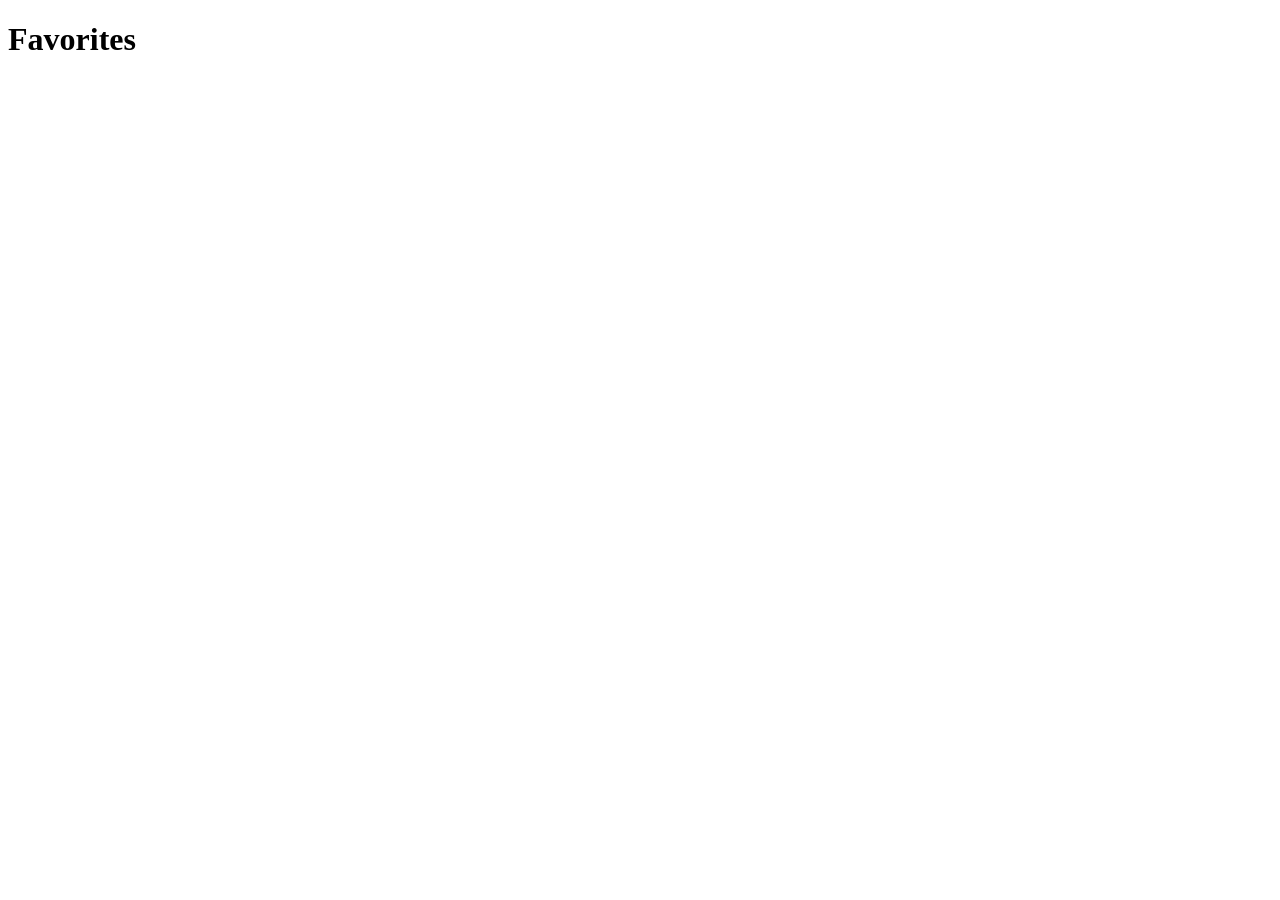
==== src/main/resources/static/favorites.html @ d398bab8 "Initial commit: Campus Marketplace (Spring Boot + MySQL) backend and frontend Co-Authored-By: Claude" ====
<!DOCTYPE html>
<html lang="en">
<head>
  <meta charset="UTF-8" />
  <meta name="viewport" content="width=device-width, initial-scale=1.0" />
  <title>Favorites — Campus Marketplace</title>
  <link rel="stylesheet" href="/css/style.css" />
</head>
<body>
  <div id="navbar"></div>

  <div class="container page-content">
    <div class="section-heading">
      <h1>Favorites</h1>
    </div>
    <div id="alert" class="alert" hidden></div>
    <div id="list"></div>
    <div id="emptyState" class="empty-state" hidden>
      <p>You haven't saved anything yet.</p>
      <a href="/index.html" class="btn">Browse listings</a>
    </div>
  </div>

  <script src="/js/api.js"></script>
  <script src="/js/nav.js"></script>
  <script src="/js/favorites.js"></script>
</body>
</html>
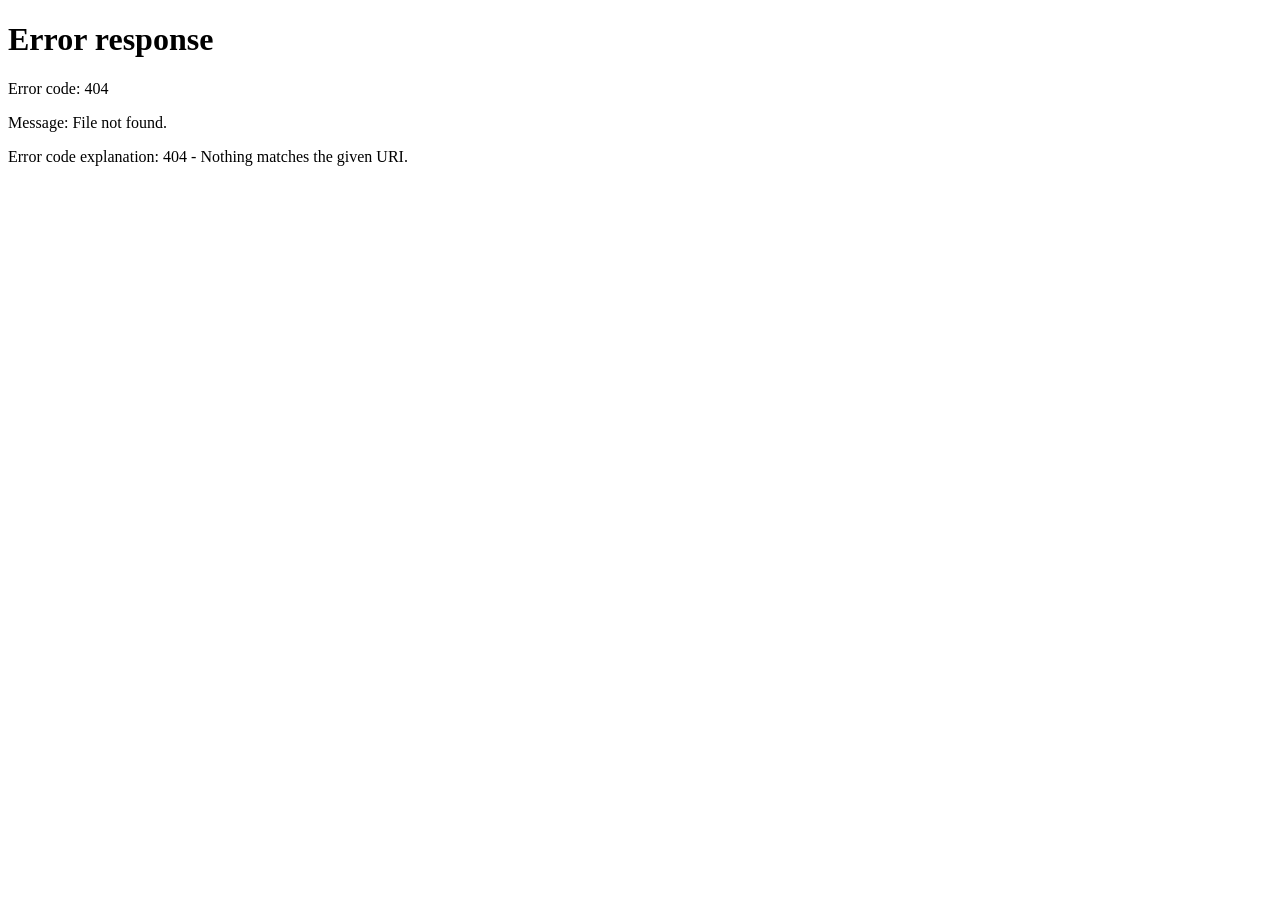
==== commit 4e9a8aef: "Prepare free marketplace deployment" ====
--- a/src/main/resources/static/favorites.html
+++ b/src/main/resources/static/favorites.html
@@ -4,7 +4,7 @@
   <meta charset="UTF-8" />
   <meta name="viewport" content="width=device-width, initial-scale=1.0" />
   <title>Favorites — Campus Marketplace</title>
-  <link rel="stylesheet" href="/css/style.css" />
+  <link rel="stylesheet" href="css/style.css" />
 </head>
 <body>
   <div id="navbar"></div>
@@ -21,8 +21,8 @@
     </div>
   </div>
 
-  <script src="/js/api.js"></script>
-  <script src="/js/nav.js"></script>
-  <script src="/js/favorites.js"></script>
+  <script src="js/api.js"></script>
+  <script src="js/nav.js"></script>
+  <script src="js/favorites.js"></script>
 </body>
 </html>
--- a/src/main/resources/static/css/style.css
+++ b/src/main/resources/static/css/style.css
@@ -0,0 +1,16 @@
+@import url('https://fonts.googleapis.com/css2?family=DM+Sans:wght@400;500;600;700&family=Manrope:wght@500;600;700;800&display=swap');
+
+:root{--color-bg:#f7f7f2;--color-surface:#fff;--color-border:#e8e8df;--color-text:#1d3028;--color-text-muted:#778078;--color-primary:#176b50;--color-primary-hover:#10533e;--color-danger:#c94e45;--color-success:#1f8055;--color-warning:#a16a15;--radius:14px;--shadow:0 12px 36px rgba(24,48,37,.07)}
+*{box-sizing:border-box}html{scroll-behavior:smooth}body{margin:0;background:var(--color-bg);color:var(--color-text);font-family:'DM Sans',-apple-system,BlinkMacSystemFont,'Segoe UI',sans-serif;line-height:1.55}a{color:var(--color-primary);text-decoration:none}a:hover{text-decoration:none}img{max-width:100%}button,input,select,textarea{font:inherit}.container{max-width:1160px;margin:0 auto;padding:0 28px}.page-content{padding:40px 0 72px}
+.navbar{background:rgba(255,255,252,.95);border-bottom:1px solid var(--color-border);position:sticky;top:0;z-index:10;backdrop-filter:blur(16px)}.navbar-inner{max-width:1220px;margin:auto;padding:0 28px;display:flex;align-items:center;gap:34px;min-height:76px}.brand{font:800 1.28rem 'Manrope',sans-serif;color:var(--color-text);white-space:nowrap;letter-spacing:-.055em}.brand span{color:var(--color-primary)}.brand:before{content:'✳';display:inline-grid;place-items:center;width:30px;height:30px;border-radius:10px;background:#e4f0e8;color:var(--color-primary);font-size:17px;margin-right:9px;vertical-align:-2px}.nav-links{display:flex;align-items:center;gap:25px;flex:1;flex-wrap:wrap}.nav-links a{color:#68746b;font-size:.9rem;font-weight:600}.nav-links a.active,.nav-links a:hover{color:var(--color-primary)}.nav-right{display:flex;align-items:center;gap:10px;margin-left:auto}.nav-user{font-size:.86rem;color:var(--color-text-muted);max-width:120px;overflow:hidden;text-overflow:ellipsis;white-space:nowrap}
+.btn{display:inline-flex;align-items:center;justify-content:center;gap:7px;padding:11px 18px;border-radius:10px;border:1px solid transparent;font-size:.9rem;font-weight:700;cursor:pointer;background:var(--color-primary);color:#fff;text-decoration:none;transition:transform .18s,background .18s,box-shadow .18s}.btn:hover{background:var(--color-primary-hover);color:#fff;transform:translateY(-1px);box-shadow:0 8px 18px #176b5028}.btn:disabled{opacity:.6;cursor:not-allowed;transform:none;box-shadow:none}.btn-secondary{background:#fff;color:var(--color-text);border-color:var(--color-border)}.btn-secondary:hover{background:#f4f7f2;color:var(--color-primary)}.btn-danger{background:var(--color-danger)}.btn-danger:hover{background:#a73b35}.btn-sm{padding:8px 13px;font-size:.82rem}.btn-block{width:100%}
+.field{margin-bottom:17px}.field label{display:block;font-size:.85rem;font-weight:700;margin-bottom:7px;color:var(--color-text)}.field input,.field textarea,.field select{width:100%;padding:12px 14px;border:1px solid var(--color-border);border-radius:10px;font-size:.92rem;font-family:inherit;background:#fff;color:var(--color-text)}.field input:focus,.field textarea:focus,.field select:focus,.search-bar input:focus,.search-bar select:focus{outline:none;border-color:#6bad8b;box-shadow:0 0 0 3px #176b5014}.field-row{display:grid;grid-template-columns:1fr 1fr;gap:16px}.form-card{background:#fff;border:1px solid var(--color-border);border-radius:18px;box-shadow:var(--shadow);padding:34px;max-width:520px;margin:0 auto}.form-card h1{font:800 1.7rem 'Manrope',sans-serif;margin:0 0 24px;letter-spacing:-.04em}.form-wide{max-width:700px}.form-footer-link{margin-top:20px;font-size:.9rem;text-align:center;color:var(--color-text-muted)}
+.alert{padding:12px 15px;border-radius:10px;font-size:.9rem;margin-bottom:18px}.alert-error{background:#fff0ed;color:#9c342f;border:1px solid #f2c6bd}.alert-success{background:#eaf6ed;color:#1c7040;border:1px solid #c5e7ce}[hidden]{display:none!important}
+.home-hero{position:relative;overflow:hidden;background:#e9f1e8;border:1px solid #dce9da;border-radius:24px;padding:44px 48px;margin-bottom:30px;display:grid;grid-template-columns:1.25fr .75fr;gap:30px;align-items:center}.home-hero:after{content:'✳';position:absolute;right:5%;top:-70px;font-size:340px;line-height:1;color:#dce9da;pointer-events:none}.hero-copy,.hero-art{position:relative;z-index:1}.hero-eyebrow{display:inline-flex;align-items:center;gap:8px;font-size:.78rem;text-transform:uppercase;letter-spacing:.12em;font-weight:800;color:var(--color-primary);margin-bottom:13px}.hero-eyebrow:before{content:'';width:22px;height:2px;background:currentColor}.home-hero h1{font:800 clamp(2.2rem,4vw,3.6rem)/1.08 'Manrope',sans-serif;letter-spacing:-.065em;max-width:640px;margin:0 0 14px}.home-hero h1 em{font-style:normal;color:var(--color-primary)}.home-hero p{max-width:540px;color:#64736a;margin:0;font-size:1.05rem}.hero-art{min-height:190px;display:flex;align-items:center;justify-content:center}.hero-note{background:#fff;border:1px solid #e4e9df;border-radius:18px;padding:20px 24px;box-shadow:0 18px 40px #274b3618;transform:rotate(-3deg);max-width:265px}.hero-note strong{display:block;font:800 1.08rem 'Manrope',sans-serif;margin:9px 0 4px}.hero-note small{color:var(--color-text-muted)}.hero-note .note-icon{display:grid;place-items:center;width:44px;height:44px;border-radius:13px;background:#f6e8cc;font-size:24px}.hero-stats{display:flex;gap:25px;margin-top:24px;color:#52675a;font-size:.84rem;font-weight:600}.hero-stats strong{color:var(--color-text);font-weight:800}.hero-stats span:before{content:'✓';margin-right:7px;color:var(--color-primary)}
+.section-heading{display:flex;align-items:end;justify-content:space-between;margin:36px 0 17px}.section-heading h1,.section-heading h2{font:800 1.55rem 'Manrope',sans-serif;letter-spacing:-.04em;margin:0}.section-heading p{margin:5px 0 0;color:var(--color-text-muted);font-size:.9rem}.search-bar{display:grid;grid-template-columns:minmax(220px,2fr) 1.2fr 1fr .72fr .72fr auto;gap:9px;background:#fff;border:1px solid var(--color-border);border-radius:16px;padding:11px;margin:0 0 23px;box-shadow:0 4px 18px #153e2b08}.search-bar input,.search-bar select{min-width:0;padding:11px 12px;border:1px solid transparent;border-radius:9px;background:#f6f7f3;font-size:.88rem;font-family:inherit;color:var(--color-text)}.search-bar input[type=text]{flex:1}.search-bar input[type=number]{width:100%}.search-bar .btn{white-space:nowrap}.results-line{display:flex;justify-content:space-between;align-items:center;color:var(--color-text-muted);font-size:.88rem;margin:0 0 14px}.listing-grid{display:grid;grid-template-columns:repeat(auto-fill,minmax(235px,1fr));gap:18px}.listing-card{background:#fff;border:1px solid var(--color-border);border-radius:15px;overflow:hidden;box-shadow:0 3px 12px #193b2a08;display:flex;flex-direction:column;color:inherit;transition:transform .2s,box-shadow .2s,border-color .2s}.listing-card:hover{transform:translateY(-4px);box-shadow:0 14px 28px #193b2a12;border-color:#cbdccf}.listing-thumb{aspect-ratio:1.28;background:#edf0e9 url('data:image/svg+xml;utf8,<svg xmlns="http://www.w3.org/2000/svg" viewBox="0 0 24 24" fill="none" stroke="%2396a59a" stroke-width="1.3"><rect x="3" y="3" width="18" height="18" rx="2"/><circle cx="8.5" cy="8.5" r="1.5"/><path d="M21 15l-5-5L5 21"/></svg>') center/34% no-repeat;display:block}.listing-thumb img{width:100%;height:100%;object-fit:cover}.listing-card-body{padding:14px 16px 16px;flex:1;display:flex;flex-direction:column;gap:4px}.listing-title{font:700 .98rem 'Manrope',sans-serif;color:var(--color-text);overflow:hidden;text-overflow:ellipsis;white-space:nowrap}.listing-price{font:800 1.1rem 'Manrope',sans-serif;color:var(--color-primary);margin:3px 0}.listing-meta{font-size:.8rem;color:var(--color-text-muted)}.badge{display:inline-block;padding:4px 9px;border-radius:999px;font-size:.7rem;font-weight:800;text-transform:uppercase;letter-spacing:.04em}.badge-available{background:#e4f2e7;color:#267347}.badge-reserved{background:#fff2d9;color:var(--color-warning)}.badge-sold{background:#eef0ed;color:var(--color-text-muted)}.empty-state{text-align:center;padding:56px 20px;color:var(--color-text-muted);background:#fff;border:1px dashed #d8ddd5;border-radius:16px}.pagination{display:flex;justify-content:center;gap:8px;margin-top:26px;flex-wrap:wrap}
+.detail-grid{display:grid;grid-template-columns:1.15fr .85fr;gap:30px}.detail-gallery-main{aspect-ratio:4/3;border-radius:18px;overflow:hidden;background:#edf0e9;margin-bottom:10px}.detail-gallery-main img{width:100%;height:100%;object-fit:cover}.detail-thumbs{display:flex;gap:8px;flex-wrap:wrap}.detail-thumbs img{width:68px;height:68px;object-fit:cover;border-radius:9px;border:2px solid transparent;cursor:pointer}.detail-thumbs img.active{border-color:var(--color-primary)}.detail-panel{background:#fff;border:1px solid var(--color-border);border-radius:18px;padding:25px;box-shadow:var(--shadow);align-self:start}.detail-panel h1{font:800 1.7rem 'Manrope',sans-serif;letter-spacing:-.04em;margin:12px 0 4px}.detail-price{font:800 2rem 'Manrope',sans-serif;color:var(--color-primary);margin:10px 0 16px}.detail-actions{display:flex;gap:10px;margin-top:16px;flex-wrap:wrap}.seller-box{margin-top:20px;padding-top:17px;border-top:1px solid var(--color-border);font-size:.9rem}
+.row-card{display:flex;gap:15px;align-items:center;background:#fff;border:1px solid var(--color-border);border-radius:14px;padding:13px 15px;margin-bottom:11px;box-shadow:0 3px 12px #193b2a08}.row-card .row-thumb{width:72px;height:72px;border-radius:10px;object-fit:cover;background:#edf0e9;flex-shrink:0}.row-card .row-body{flex:1;min-width:0}.row-card .row-title{font-weight:700;overflow:hidden;text-overflow:ellipsis;white-space:nowrap}.row-card .row-actions{display:flex;gap:8px;flex-wrap:wrap}.messages-layout{display:grid;grid-template-columns:310px 1fr;gap:18px;min-height:60vh}.conversation-list,.thread-panel{background:#fff;border:1px solid var(--color-border);border-radius:16px;overflow:hidden}.conversation-item{display:block;padding:14px 15px;border-bottom:1px solid var(--color-border);cursor:pointer;color:inherit}.conversation-item:hover{background:#f7f8f4}.conversation-item.active{background:#edf5ec}.conversation-item .conv-title{font-weight:700;font-size:.9rem;overflow:hidden;text-overflow:ellipsis;white-space:nowrap}.conversation-item .conv-preview{font-size:.8rem;color:var(--color-text-muted);overflow:hidden;text-overflow:ellipsis;white-space:nowrap}.unread-dot{display:inline-block;width:8px;height:8px;border-radius:50%;background:var(--color-primary);margin-left:6px}.thread-panel{display:flex;flex-direction:column}.thread-header{padding:15px 17px;border-bottom:1px solid var(--color-border);font-weight:700}.thread-messages{flex:1;padding:18px;overflow-y:auto;display:flex;flex-direction:column;gap:10px;max-height:50vh}.msg-bubble{max-width:70%;padding:10px 13px;border-radius:14px;font-size:.9rem}.msg-mine{align-self:flex-end;background:var(--color-primary);color:#fff;border-bottom-right-radius:4px}.msg-theirs{align-self:flex-start;background:#f0f3ed;border-bottom-left-radius:4px}.msg-time{font-size:.7rem;opacity:.7;margin-top:3px}.thread-composer{display:flex;gap:9px;padding:13px;border-top:1px solid var(--color-border)}.thread-composer input{flex:1;padding:11px 13px;border:1px solid var(--color-border);border-radius:10px;font-family:inherit}.spinner-row{text-align:center;padding:40px;color:var(--color-text-muted)}.helper-text{font-size:.8rem;color:var(--color-text-muted);margin-top:5px}.image-upload-row{display:flex;gap:8px;flex-wrap:wrap;margin-top:8px}.image-upload-row img{width:70px;height:70px;object-fit:cover;border-radius:9px}
+@media(max-width:900px){.navbar-inner{gap:20px;padding:0 20px}.nav-links{gap:14px}.nav-user{display:none}.container{padding:0 20px}.search-bar{grid-template-columns:repeat(3,minmax(0,1fr))}.search-bar input[type=text]{grid-column:span 2}.home-hero{padding:36px}.listing-grid{grid-template-columns:repeat(auto-fill,minmax(210px,1fr))}}
+@media(max-width:640px){.navbar-inner{min-height:unset;padding:12px 16px;gap:8px;flex-wrap:wrap}.brand{margin-right:auto}.nav-links{order:3;flex-basis:100%;gap:16px;overflow-x:auto;flex-wrap:nowrap;padding:5px 0 1px}.nav-links a{white-space:nowrap;font-size:.84rem}.nav-right{gap:6px}.nav-right .btn{padding:8px 10px}.container{padding:0 16px}.page-content{padding:24px 0 48px}.home-hero{grid-template-columns:1fr;padding:28px 23px;border-radius:18px}.home-hero h1{font-size:2.35rem}.home-hero p{font-size:.96rem}.hero-art{display:none}.hero-stats{gap:12px;flex-wrap:wrap;font-size:.77rem}.section-heading{margin:27px 0 14px}.section-heading h1,.section-heading h2{font-size:1.35rem}.search-bar{grid-template-columns:1fr 1fr;padding:9px;gap:7px}.search-bar input[type=text]{grid-column:span 2}.search-bar .btn{grid-column:span 2}.listing-grid{grid-template-columns:repeat(2,minmax(0,1fr));gap:11px}.listing-card{border-radius:12px}.listing-card-body{padding:11px}.listing-title{font-size:.88rem}.listing-meta{font-size:.72rem}.listing-price{font-size:1rem}.field-row{grid-template-columns:1fr;gap:0}.form-card{padding:24px 20px}.detail-grid,.messages-layout{grid-template-columns:1fr;gap:16px}.detail-panel{padding:20px}.row-card{align-items:flex-start;flex-wrap:wrap}.row-card .row-actions{width:100%;padding-left:87px}.thread-messages{max-height:44vh}}
+@media(max-width:370px){.listing-grid{grid-template-columns:1fr}.search-bar{grid-template-columns:1fr}.search-bar input[type=text],.search-bar .btn{grid-column:auto}}
+.empty-icon{font-size:2rem;color:var(--color-primary);margin-bottom:6px}.empty-state h2{font:800 1.25rem 'Manrope',sans-serif;color:var(--color-text);margin:0 0 7px}.empty-state p{margin:0 auto 18px;max-width:440px}.load-error{grid-column:1/-1;display:flex;align-items:center;gap:15px;padding:19px 22px;border:1px solid #f0d8c5;background:#fffaf4;border-radius:14px;color:#604b3b}.load-error-icon{display:grid;place-items:center;width:40px;height:40px;flex:none;border-radius:50%;background:#f7eadb;color:#9a6334;font-size:1.5rem}.load-error strong{font-family:'Manrope',sans-serif}.load-error p{margin:3px 0 0;color:#827164;font-size:.88rem}.load-error .btn{margin-left:auto}
